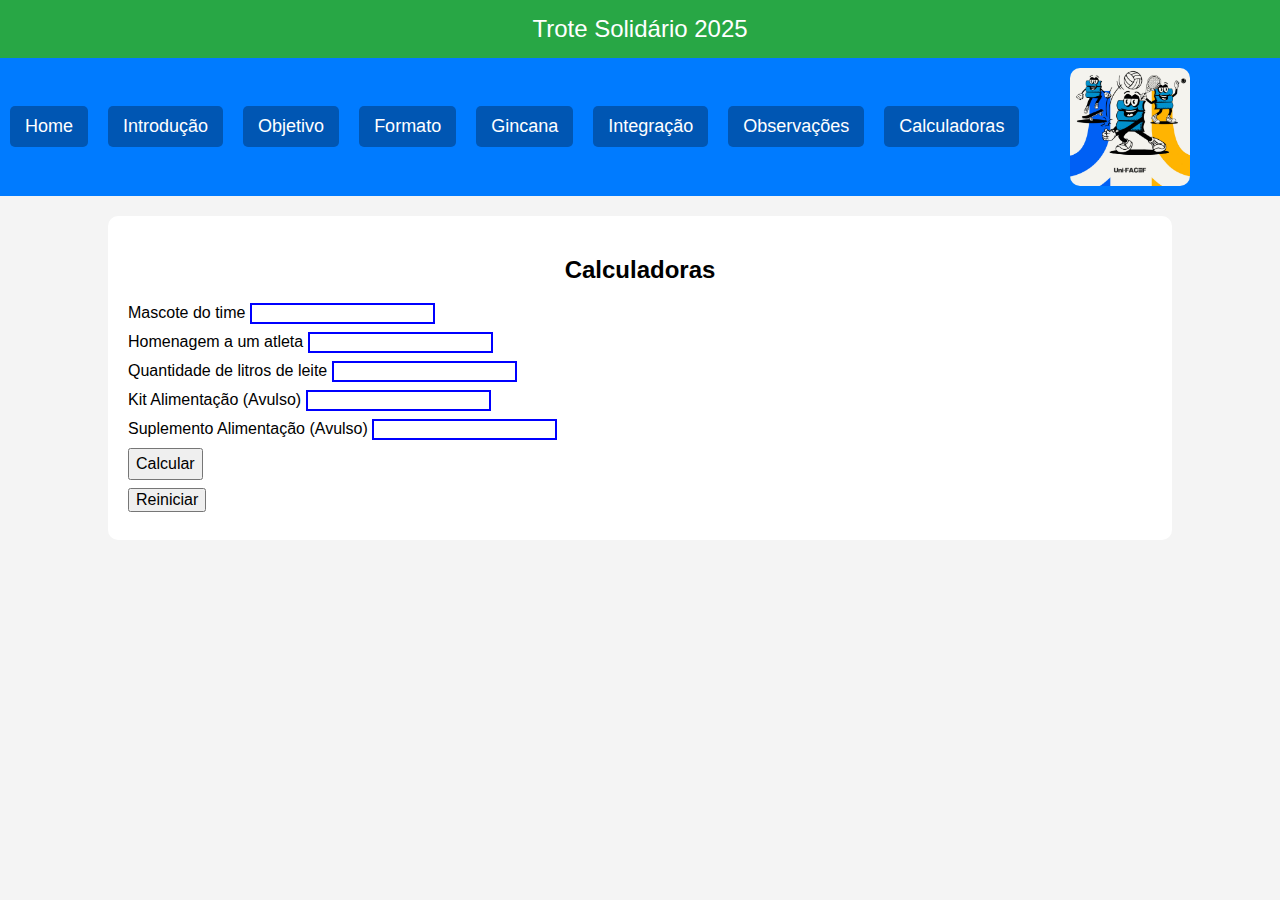
==== calculadoras.html @ 744fb022 "Implementação de páginas finais" ====
<!DOCTYPE html>
<html lang="pt-br">
    <head>
        <meta charset="UTF-8">
        <meta name="viewport" content="width=device-width, initial-scale=1.0">
        <title>Trote Solidário - 2025</title>
        <link rel="stylesheet" href="css/styles.css"/>
    </head>
    <body>
        <header> <!-- cabeçalho do corpo da página -->
            Trote Solidário 2025
        </header>
        <nav> <!-- barra de navegação (menu de opções) -->
            <div id="links-menu">
                <a href="index.html"> Home </a>
                <a href="introducao.html"> Introdução </a>
                <a href="objetivo.html"> Objetivo </a>
                <a href="formato.html"> Formato </a>
                <a href="gincana.html"> Gincana </a>
                <a href="integracao.html"> Integração </a>
                <a href="observacoes.html"> Observações </a>
                <a href="calculadoras.html"> Calculadoras </a>
            </div>
            <img src="images/trote.jpg" alt="Trote Solidário"/>
        </nav>
        <!-- class podemos reutilizar o estilho, id não -->
<!-- id não pode ser reutilizado pois só temos um elemento por id -->
        <div class="container">
            <h2> Calculadoras </h2>
            <form>
                <div class="campos">
                    <label>Mascote do time</label>
                    <input type="number" id="mascote">
                </div>
                <div class="campos">
                    <label>Homenagem a um atleta</label>
                    <input type="number" id="homenagem">
                </div>
                <div class="campos">
                    <label>Quantidade de litros de leite</label>
                    <input type="number" id="leite">
                </div>
                <div class="campos">
                    <label>Kit Alimentação (Avulso)</label>
                    <input type="number" id="kit-avulso">
                </div>
                <div class="campos">
                    <label>Suplemento Alimentação (Avulso)</label>
                    <input type="number" id="suplemento-avulso">
                </div>
                <div class="calcular">
                    <button type="button" onclick="calcular()">Calcular</button>
                    <p class="resultado-soma" id="resultado-soma"></p>
                </div>
                <div class="reiniciar">
                    <button type="button" onclick="reiniciar()">Reiniciar</button>
                </div>
            </form>
        </div>
    </body>
    <script src="js/scripts.js"></script>
</html>
---- css/styles.css ----
body {
    font-family: Arial, sans-serif;
    margin: 0; /* espaçamento externo da página */
    padding: 0; /* espaçamento interno da página */
    background-color: #f4f4f4;
    text-align: center; /* texto centralizado */
}
header {
    background-color: #28a745;
    color: white;
    /* 15px (espaçamento interno acima e abaixo) e 0px (direita e esquerda)*/
    padding: 15px 0px;
    font-size: 24px; 
}
nav {
    background: #007bff;
    padding: 10px; /* espaçamento interno do menu */
    display: flex; /* Flex Boxing */
    justify-content: space-between; /* espaço entre os elementos do menu*/
    align-items: center; /* alinhamento na vertical */
}
#links-menu{
    display: flex;
    gap: 20px; /* distância entre os itens do menu*/
}
nav a { /* configura os links do menu */
    color: white;
    text-decoration: none; /* não decora os links */
    padding: 10px 15px; /* (10px acima e abaixo) (15px é esquerda e direita)*/
    font-size: 18px;
    background: #0056b3;
    border-radius: 5px; /* cantos arredondados */
}

img {
    width: 120px;
    height: auto;
    margin-right: 80px; /* espaçamento externo à direita */
    border-radius: 10px;
}

.container {
    width: 80%; /* largura de 80% da largura da página */
    background: white;
    border-radius: 10px;
    /* espaçamento externo 20px acima e abaixo */
    /* espaçamento externo auto à direita e à esquerda */
    margin: 20px auto;
    padding: 20px; /* espaçamento interno */ 
    text-align: justify;
}

h2 {
    text-align: center;
}

ol li {
    padding-bottom: 10px;
}

table {
    margin: 0 auto;
}

td {
    text-align: start;
    padding: 10px;
}

.centralizado {
    text-align: center;
    margin-bottom: 0;
}

.laranja {
    background-color: orange;
}

.preto {
    background-color: black;
    color: white;
}

.roxo {
    background-color: purple;
}

.verde {
    background-color: greenyellow;
}

.vermelho {
    background-color: red;
}

.cinza {
    background-color: rgb(187, 187, 187);
}

.azul {
    background-color: rgb(2, 2, 156);
    color: white;
}

.destaque-azul {
    background-color: rgb(219, 219, 252);
    border: 1px solid black;
}

.seta-texto {
    display: flex;
    align-items: center;
}

.destaque-azul img {
    width: 30px;
    margin-right: 2px;
    align-content: baseline;
}

.width-100-azul{
    width:655px;
    margin-top: 40px;
    background-color: rgb(219, 219, 252);
}

.seta-texto img {
    width: 30px;
    margin-right: 2px;
    align-content: baseline;
}

.sublinhado {
    text-decoration: underline;
}

.destaque-amarelo{
    background-color: rgb(238, 248, 174);
    border: 1px solid black;
}

.destaque-amarelo-conteudo, .destaque-azul-conteudo {
    margin-left: 5px;
}

.letra-menor {
    font-size: 12px;
}

.campos, .calcular, .reiniciar {
    margin-bottom: 8px;
}

.calcular button {
    cursor: pointer;
}

input {
    border: 2px solid blue;
}

.calcular {
    display: flex;
}

button {
    padding: auto;
    margin-right: 8px;
    font-size: 1rem;
}
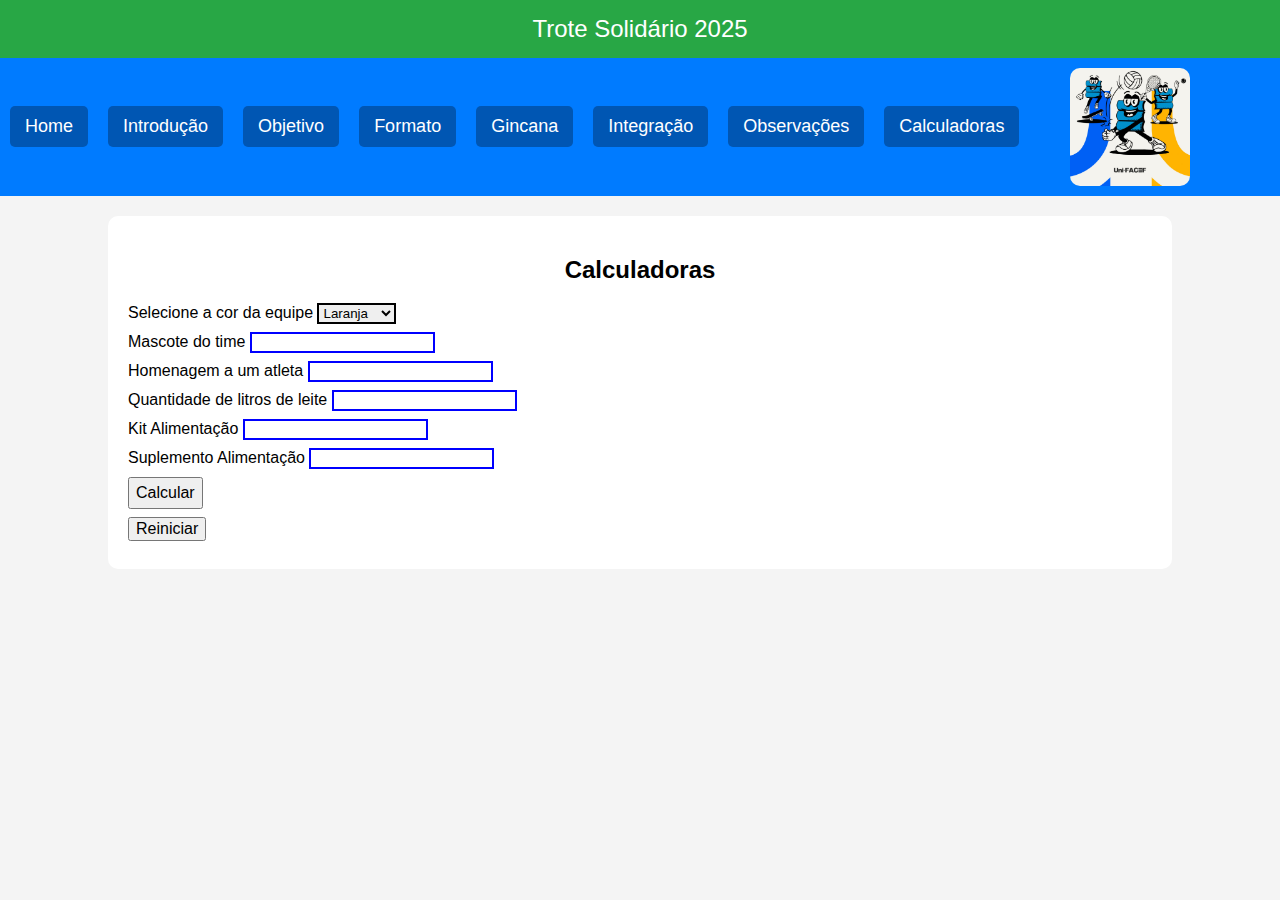
==== commit ebec498b: "implementação melhorias calculadora" ====
--- a/calculadoras.html
+++ b/calculadoras.html
@@ -29,6 +29,16 @@
             <h2> Calculadoras </h2>
             <form>
                 <div class="campos">
+                    <label>Selecione a cor da equipe</label>
+                    <select class="times" id="equipe">
+                        <option class="borda-laranja" value="laranja">Laranja</option>
+                        <option value="preta">Preta</option>
+                        <option value="roxa">Roxa</option>
+                        <option value="verde">verde</option>
+                        <option value="vermelha">vermelha</option>
+                    </select>
+                </div>
+                <div class="campos">
                     <label>Mascote do time</label>
                     <input type="number" id="mascote">
                 </div>
@@ -41,12 +51,12 @@
                     <input type="number" id="leite">
                 </div>
                 <div class="campos">
-                    <label>Kit Alimentação (Avulso)</label>
-                    <input type="number" id="kit-avulso">
+                    <label>Kit Alimentação</label>
+                    <input type="number" id="kit">
                 </div>
                 <div class="campos">
-                    <label>Suplemento Alimentação (Avulso)</label>
-                    <input type="number" id="suplemento-avulso">
+                    <label>Suplemento Alimentação</label>
+                    <input type="number" id="suplemento">
                 </div>
                 <div class="calcular">
                     <button type="button" onclick="calcular()">Calcular</button>
--- a/css/styles.css
+++ b/css/styles.css
@@ -168,3 +168,11 @@
     margin-right: 8px;
     font-size: 1rem;
 }
+
+.times {
+    border: 2px solid black;
+}
+
+.borda-laranja{
+    border: 2px solid orange;
+}
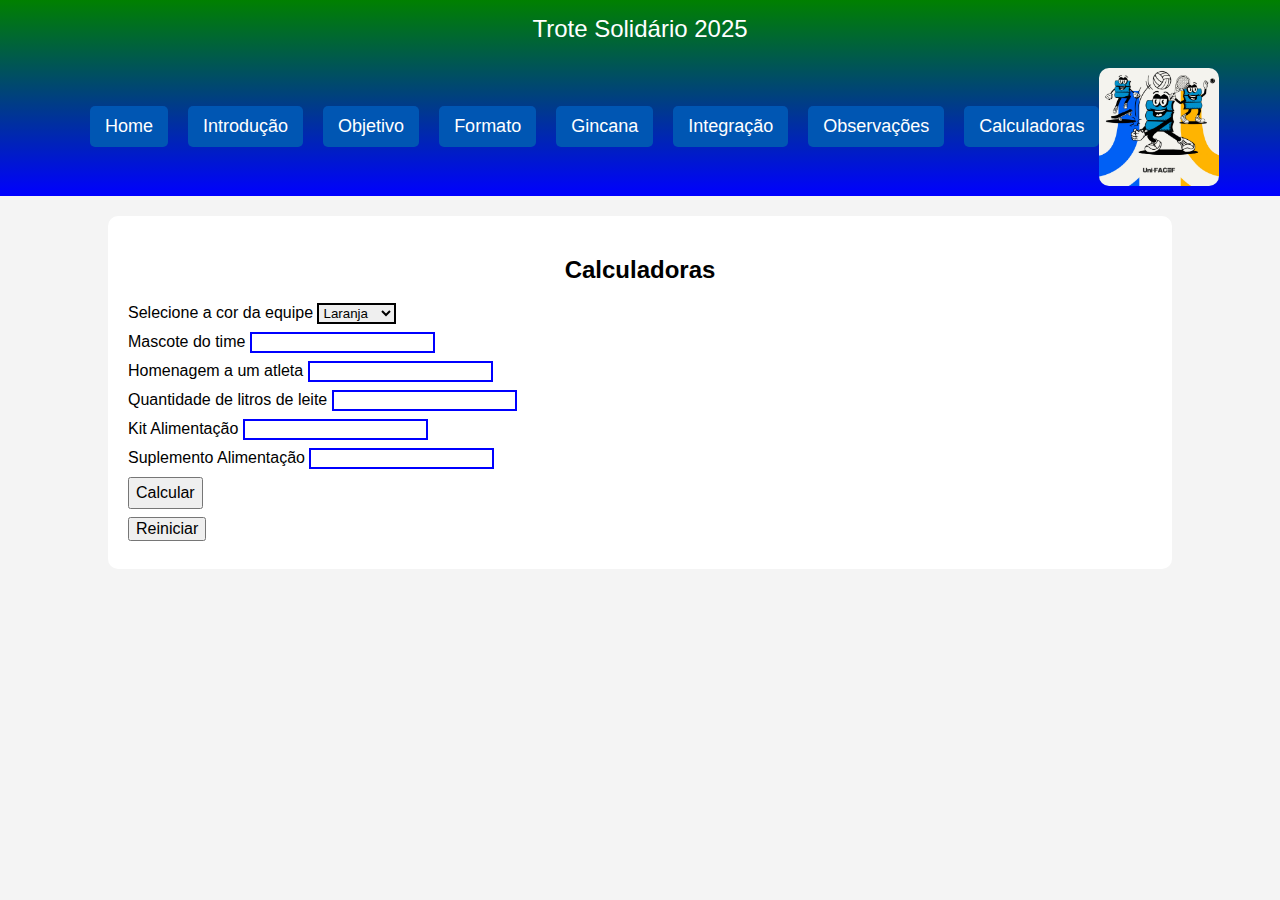
==== commit 4113545a: "Implementação gradiente de cores header e melhoria da calculadora" ====
--- a/calculadoras.html
+++ b/calculadoras.html
@@ -7,22 +7,24 @@
         <link rel="stylesheet" href="css/styles.css"/>
     </head>
     <body>
-        <header> <!-- cabeçalho do corpo da página -->
-            Trote Solidário 2025
-        </header>
-        <nav> <!-- barra de navegação (menu de opções) -->
-            <div id="links-menu">
-                <a href="index.html"> Home </a>
-                <a href="introducao.html"> Introdução </a>
-                <a href="objetivo.html"> Objetivo </a>
-                <a href="formato.html"> Formato </a>
-                <a href="gincana.html"> Gincana </a>
-                <a href="integracao.html"> Integração </a>
-                <a href="observacoes.html"> Observações </a>
-                <a href="calculadoras.html"> Calculadoras </a>
-            </div>
-            <img src="images/trote.jpg" alt="Trote Solidário"/>
-        </nav>
+        <div class="cabecalho">
+            <header> <!-- cabeçalho do corpo da página -->
+                Trote Solidário 2025
+            </header>
+            <nav> <!-- barra de navegação (menu de opções) -->
+                <div id="links-menu">
+                    <a href="index.html"> Home </a>
+                    <a href="introducao.html"> Introdução </a>
+                    <a href="objetivo.html"> Objetivo </a>
+                    <a href="formato.html"> Formato </a>
+                    <a href="gincana.html"> Gincana </a>
+                    <a href="integracao.html"> Integração </a>
+                    <a href="observacoes.html"> Observações </a>
+                    <a href="calculadoras.html"> Calculadoras </a>
+                </div>
+                <img src="images/trote.jpg" alt="Trote Solidário"/>
+            </nav>
+        </div>    
         <!-- class podemos reutilizar o estilho, id não -->
 <!-- id não pode ser reutilizado pois só temos um elemento por id -->
         <div class="container">
--- a/css/styles.css
+++ b/css/styles.css
@@ -5,15 +5,17 @@
     background-color: #f4f4f4;
     text-align: center; /* texto centralizado */
 }
+
+.cabecalho {
+    background-image: linear-gradient(green, blue);
+}
 header {
-    background-color: #28a745;
     color: white;
     /* 15px (espaçamento interno acima e abaixo) e 0px (direita e esquerda)*/
     padding: 15px 0px;
     font-size: 24px; 
 }
 nav {
-    background: #007bff;
     padding: 10px; /* espaçamento interno do menu */
     display: flex; /* Flex Boxing */
     justify-content: space-between; /* espaço entre os elementos do menu*/
@@ -22,6 +24,7 @@
 #links-menu{
     display: flex;
     gap: 20px; /* distância entre os itens do menu*/
+    margin-left: 80px;
 }
 nav a { /* configura os links do menu */
     color: white;
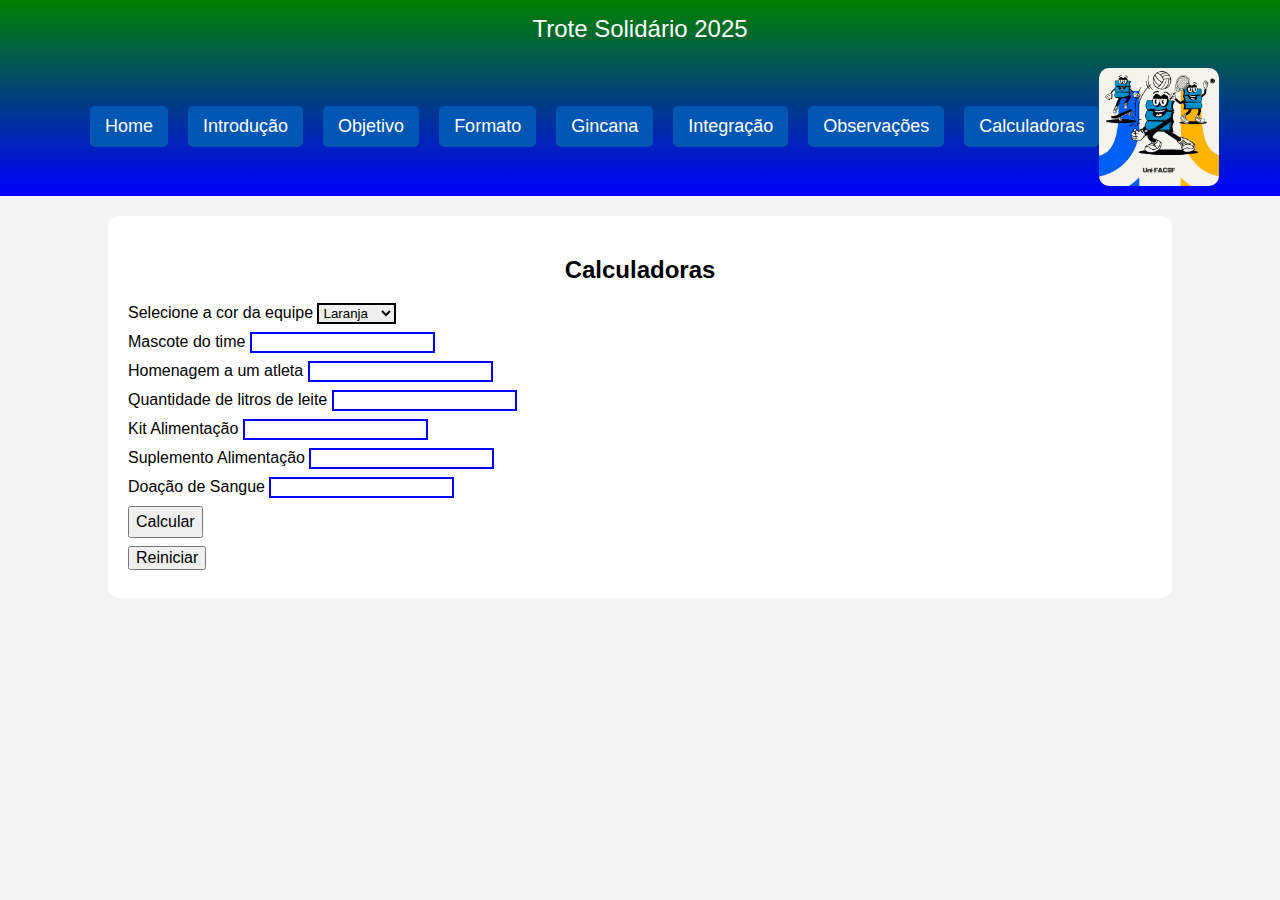
==== commit 05af7323: "Implementação de novos calculos na calculadora" ====
--- a/calculadoras.html
+++ b/calculadoras.html
@@ -33,11 +33,11 @@
                 <div class="campos">
                     <label>Selecione a cor da equipe</label>
                     <select class="times" id="equipe">
-                        <option class="borda-laranja" value="laranja">Laranja</option>
-                        <option value="preta">Preta</option>
-                        <option value="roxa">Roxa</option>
-                        <option value="verde">verde</option>
-                        <option value="vermelha">vermelha</option>
+                        <option class="borda-laranja" value="laranja" id="laranja">Laranja</option>
+                        <option class="borda-preta" value="preta">Preta</option>
+                        <option class="borda-roxa" value="roxa">Roxa</option>
+                        <option class="borda-verde" value="verde">verde</option>
+                        <option class="borda-vermelha" value="vermelha">vermelha</option>
                     </select>
                 </div>
                 <div class="campos">
@@ -60,6 +60,10 @@
                     <label>Suplemento Alimentação</label>
                     <input type="number" id="suplemento">
                 </div>
+                <div class="campos">
+                    <label>Doação de Sangue</label>
+                    <input type="number" id="sangue">
+                </div>
                 <div class="calcular">
                     <button type="button" onclick="calcular()">Calcular</button>
                     <p class="resultado-soma" id="resultado-soma"></p>
--- a/css/styles.css
+++ b/css/styles.css
@@ -6,9 +6,11 @@
     text-align: center; /* texto centralizado */
 }
 
+
 .cabecalho {
     background-image: linear-gradient(green, blue);
 }
+
 header {
     color: white;
     /* 15px (espaçamento interno acima e abaixo) e 0px (direita e esquerda)*/
@@ -33,6 +35,10 @@
     font-size: 18px;
     background: #0056b3;
     border-radius: 5px; /* cantos arredondados */
+}
+
+nav a:hover{
+    background-color: #0179fa;
 }
 
 img {
@@ -177,5 +183,22 @@
 }
 
 .borda-laranja{
-    border: 2px solid orange;
-}
+   background-color:  orange;
+}
+
+.borda-preta{
+    background-color: black;
+    color: white;
+}
+
+.borda-roxa{
+    background-color: purple;
+}
+
+.borda-verde{
+    background-color: green;
+}
+
+.borda-vermelha{
+    background-color: red;
+}
